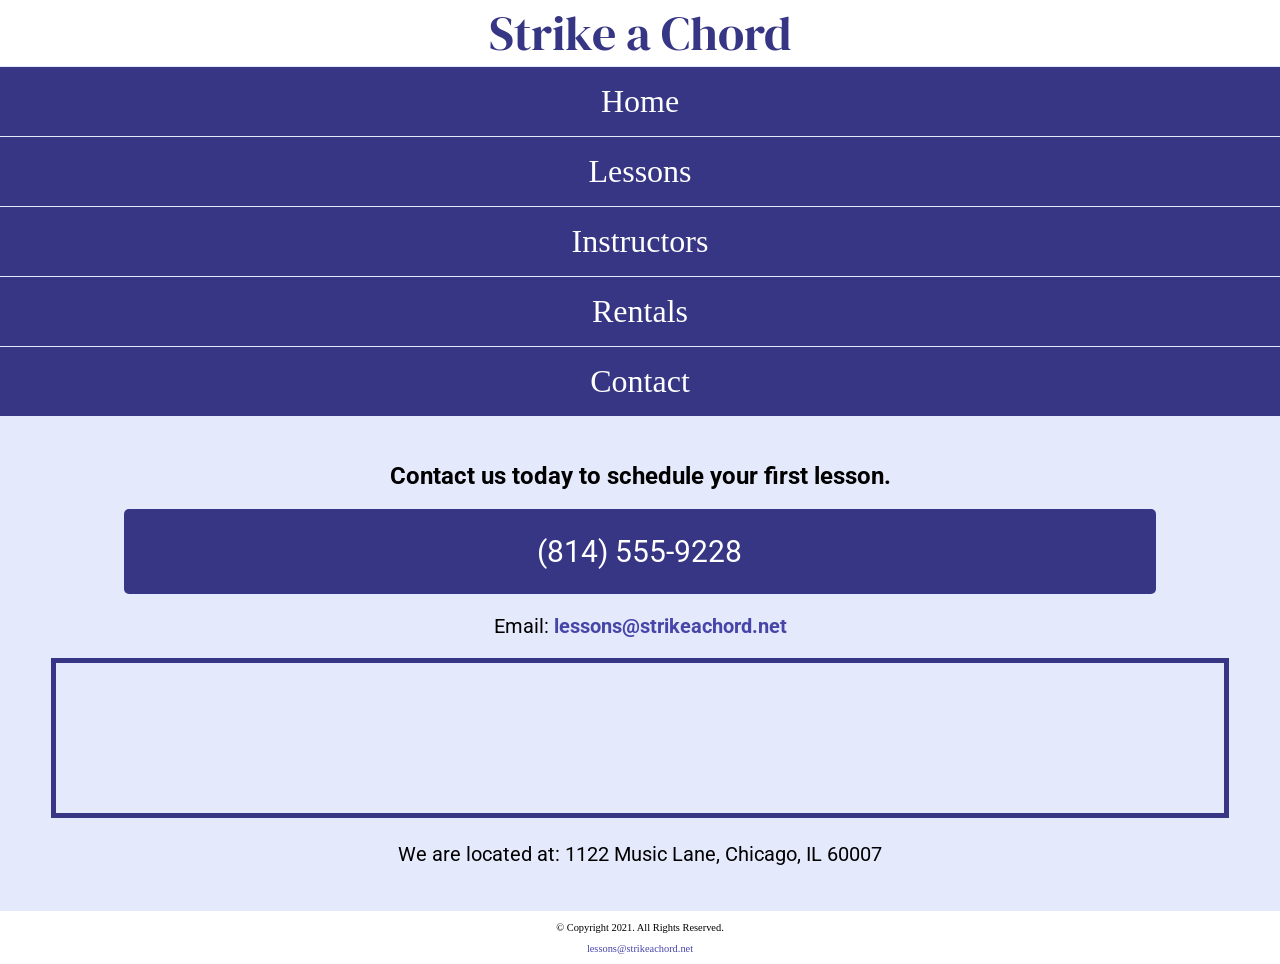
==== contact.html @ 6b2f8daa "updated push ." ====
<!DOCTYPE html>
<!-- 
Student Name: Natasha Evelyn
File Name: contact.html
Date: 09/23/2026 
-->
<html lang="en">
<head>
    <title>Strike a Chord: Contact</title>
    <meta charset="utf-8">
    <meta name="viewport" content="width=device-width, initial-scale=1.0">
    <link rel="preconnect" href="https://fonts.googleapis.com">
    <link rel="preconnect" href="https://fonts.gstatic.com" crossorigin>
    <link href="https://fonts.googleapis.com/css2?family=DM+Serif+Display:ital@0;1&family=Roboto:ital,wght@0,100..900;1,100..900&display=swap" rel="stylesheet">
    <link rel="stylesheet" href="css/styles.css">
</head>
<body>
    <header>
        <h1><span class="tab-desk">&#9836;</span> Strike a Chord <span class="tab-desk">&#9836;</span></h1>
    </header>
    <nav>
        <ul>
            <li><a href="index.html">Home</a></li>  
            <li><a href="lessons.html">Lessons</a></li>
            <li><a href="instructors.html">Instructors</a></li>
            <li><a href="rentals.html">Rentals</a></li>
            <li><a href="contact.html">Contact</a></li>
        </ul>
    </nav>
    <!-- Use the main area to add the main content to the webpage -->
    <main>
        <div id="contact">
            <h2>Contact us today to schedule your first lesson.</h2>
            <p class="tel-link"><a href="tel:+1(814) 555-9228">(814) 555-9228</a></p>
            <p>Email: <a href="mailto:lessons@strikeachord.net" class="email-link">lessons@strikeachord.net</a></p>
            <iframe class="map" src="https://www.google.com/maps/embed?pb=!1m18!1m12!1m3!1d380513.7160580949!2d-88.01215278051977!3d41.83339249282865!2m3!1f0!2f0!3f0!3m2!1i1024!2i768!4f13.1!3m3!1m2!1s0x880e2c3cd0f4cbed%3A0xafe0a6ad09c0c000!2sChicago%2C+IL!5e0!3m2!1sen!2sus!4v1558660826146!5m2!1sen!2sus" width="600" height="450"></iframe>       
            <p>We are located at: 1122 Music Lane, Chicago, IL 60007</p>
        </div>
    </main>
    <footer>
        <p> &copy; Copyright 2021. All Rights Reserved.</p>
        <p><a href="mailto:lessons@strikeachord.net">lessons@strikeachord.net</a></p>
    </footer>    
</body>
</html>
---- css/styles.css ----
/* 
Author: Natasha Evelyn
File Name: styles.css
Date: 09/29/2026
 */

 /* CSS Reset */
body, header, nav, main, footer, img, h1, ul 
{
	margin: 0;
	padding: 0;
	border: 0;
}

/* Style rule for images */
/* Style rules for mobile viewport */


/* Hide tab-desk class */
.tab-desk {
	display:none;
}

img 
{
	max-width: 100%;
	display: block;
}

/* Style rules for header content */
header {
	text-align: center;
	font-size: 1.5em;
	color: #373684;
}

header h1 {
    font-family: "DM Serif Display", serif;
    font-weight: 400;
}

/* Style rules for navigation area */
nav {
	background-color: #373684;
}

nav ul {
	list-style-type: none;
	text-align: center;
}

nav li {
	display: block;
	font-size: 2em;
	border-top: 1px solid #e5e9fc;
}

nav li a {
	display: block;
	color: #fff;
	text-align: center;
	padding: 0.5em 1em;
	text-decoration: none;
}

/* Style rules for main content */
main {
	padding: 2%;
	background-color: #e5e9fc;
	overflow: auto;
	font-family: "Roboto";
}

main p {
	font-size: 1.25em;
}

.action {
	font-size: 1.25em;
	color: #373684; 
	font-weight: bold;
}

/* Style rules for lessons content */
#piano, #guitar, #violin {
    margin: 0 2%;
}

#info {
    clear: left;
    background-color: #c0caf7;
    padding: 1% 2%;
}

#info ul {
	margin-left: 10%;
}

.round {
	border-radius: 8px;
}

/* Style rules for contact content */
#contact {
    text-align: center;
}

.tel-link {
    background-color: #373684;
		padding: 2%;
		margin: 0 auto;
		width: 80%;
		text-align: center;
		border-radius: 5px;
} 
.tel-link a {
    color: #fff;
		text-decoration: none;
		font-size: 1.5em;
		display: block;
}

#contact .email-link {
    color: #4645a8;
    text-decoration: none;
    font-weight: bold;
}

.map {
    border: 5px solid #373684;
	width: 95%;
	height: 50%;
}

/* Style rules for footer content */
footer {
    text-align: center;
    font-size: 0.65em;
    clear: left;  
}

footer a {
    color: #4645a8;
    text-decoration: none;
}
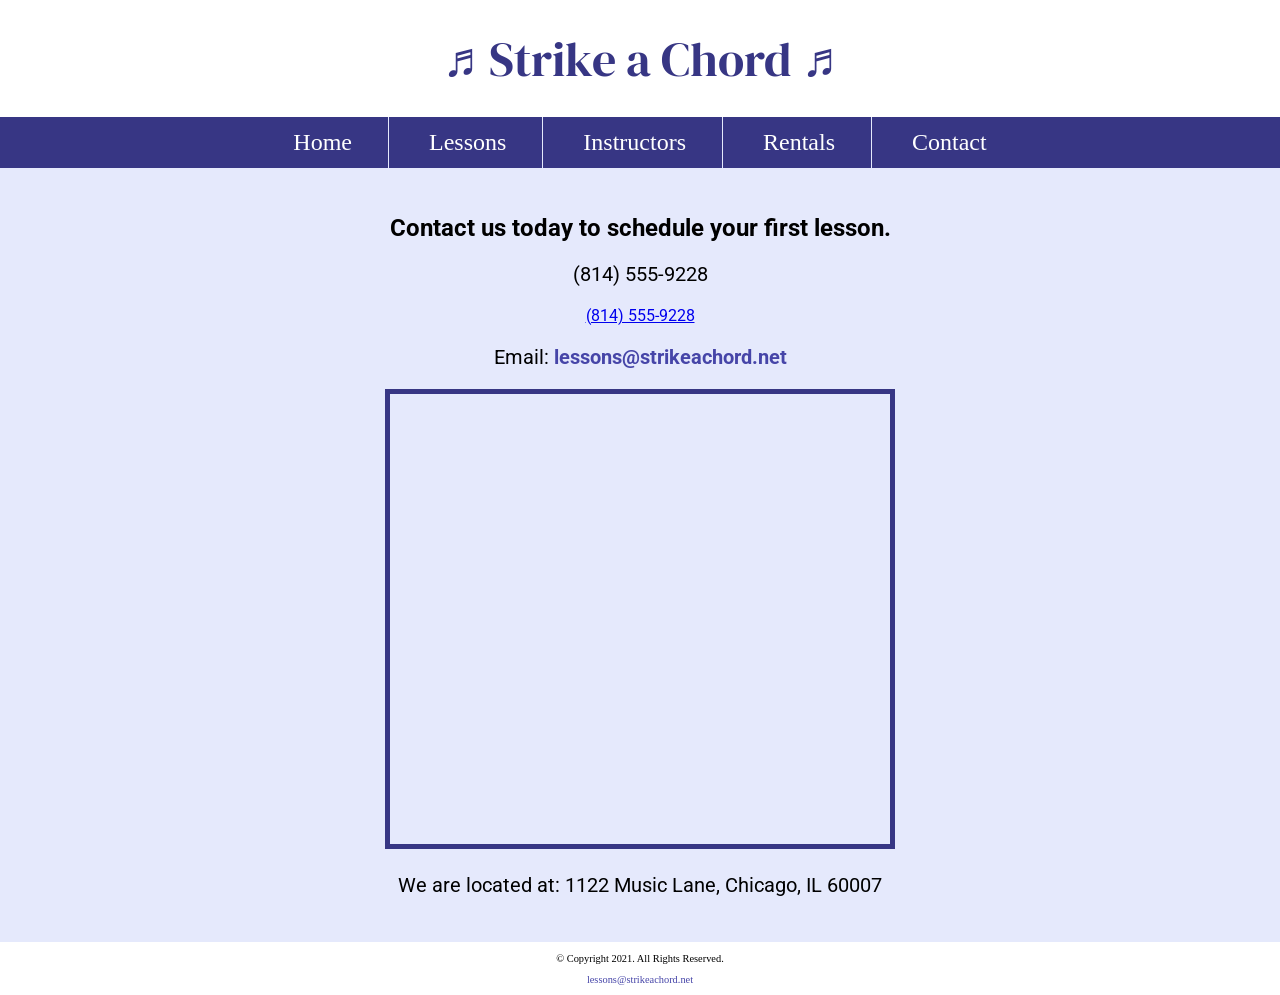
==== commit 4a7cf606: "chapter 6 updates adding media queries for tablet, desktop and print function" ====
--- a/contact.html
+++ b/contact.html
@@ -31,7 +31,7 @@
     <main>
         <div id="contact">
             <h2>Contact us today to schedule your first lesson.</h2>
-            <p class="tel-link"><a href="tel:+1(814) 555-9228">(814) 555-9228</a></p>
+            <p class="tel-link mobile"><p class="tab-desk">(814) 555-9228</p> <a href="tel:+1(814) 555-9228">(814) 555-9228</a></p>
             <p>Email: <a href="mailto:lessons@strikeachord.net" class="email-link">lessons@strikeachord.net</a></p>
             <iframe class="map" src="https://www.google.com/maps/embed?pb=!1m18!1m12!1m3!1d380513.7160580949!2d-88.01215278051977!3d41.83339249282865!2m3!1f0!2f0!3f0!3m2!1i1024!2i768!4f13.1!3m3!1m2!1s0x880e2c3cd0f4cbed%3A0xafe0a6ad09c0c000!2sChicago%2C+IL!5e0!3m2!1sen!2sus!4v1558660826146!5m2!1sen!2sus" width="600" height="450"></iframe>       
             <p>We are located at: 1122 Music Lane, Chicago, IL 60007</p>
--- a/css/styles.css
+++ b/css/styles.css
@@ -35,8 +35,8 @@
 }
 
 header h1 {
-    font-family: "DM Serif Display", serif;
-    font-weight: 400;
+  	font-family: "DM Serif Display", serif;
+  	font-weight: 400;
 }
 
 /* Style rules for navigation area */
@@ -74,7 +74,7 @@
 main p {
 	font-size: 1.25em;
 }
-
+ 
 .action {
 	font-size: 1.25em;
 	color: #373684; 
@@ -85,11 +85,11 @@
 #piano, #guitar, #violin {
     margin: 0 2%;
 }
-
+ 
 #info {
-    clear: left;
-    background-color: #c0caf7;
-    padding: 1% 2%;
+   clear: left;
+   background-color: #c0caf7;
+   padding: 1% 2%;
 }
 
 #info ul {
@@ -125,7 +125,7 @@
     text-decoration: none;
     font-weight: bold;
 }
-
+ 
 .map {
     border: 5px solid #373684;
 	width: 95%;
@@ -142,4 +142,97 @@
 footer a {
     color: #4645a8;
     text-decoration: none;
+}
+
+/* Media Query for Tablet Viewport */
+@media screen and (min-width: 550px), print {
+
+/* Tablet Viewport: Show tab-desk class, hide mobile class */  
+.tab-desk {
+    display: block;
+} 
+.mobile {
+    display: none;  
+} 
+
+/* Tablet Viewport: Style rule for header content */     
+span.tab-desk {
+    display: inline;
+}
+
+  
+/* Tablet Viewport: Style rules for nav area */
+nav li {
+	border-top: none;
+	display: inline-block;
+	font-size: 1.5em;
+	border-right: 1px solid #e5e9fc;
+}
+
+nav li:last-child {
+	border-right: none;
+}
+
+nav li a {
+	padding-top: 0.25em;
+	padding-bottom: 0.25em;
+	padding-left: 0.5em;
+	padding-right: 0.5em;
+}
+
+
+/* Tablet Viewport: Style rule for map */
+.map {
+	width: 500px;
+	height: 450px;
+}
+}
+
+/* Media Query for Desktop Viewport */
+@media screen and (min-width: 769px), print {
+
+/* Desktop Viewport: Style rule for header */
+
+header {
+	padding: 2%;
+}
+
+/* Desktop Viewport: Style rules for nav area */
+
+nav li a {
+	padding-top: 0.5em;
+	padding-bottom: 0.5em;
+	padding-left: 1.5em;
+	padding-right: 1.5em;
+}
+
+nav li a:hover {
+	color: #373684;
+	background-color: #e5e9fc;
+}
+
+/* Desktop Viewport: Style rules for main content */
+#info ul {
+	margin-left: 5%;
+}
+
+main h3 {
+	font-size: 1.5em;
+}
+
+#piano, #guitar, #violin {
+	width: 29%;
+	float: left;
+	margin: 0 0 2% 2%;
+}
+
+}
+
+/* Media Query for Print */
+@media print {
+
+	body {
+		background-color: #fff;
+		color: #000;
+	}
 }
